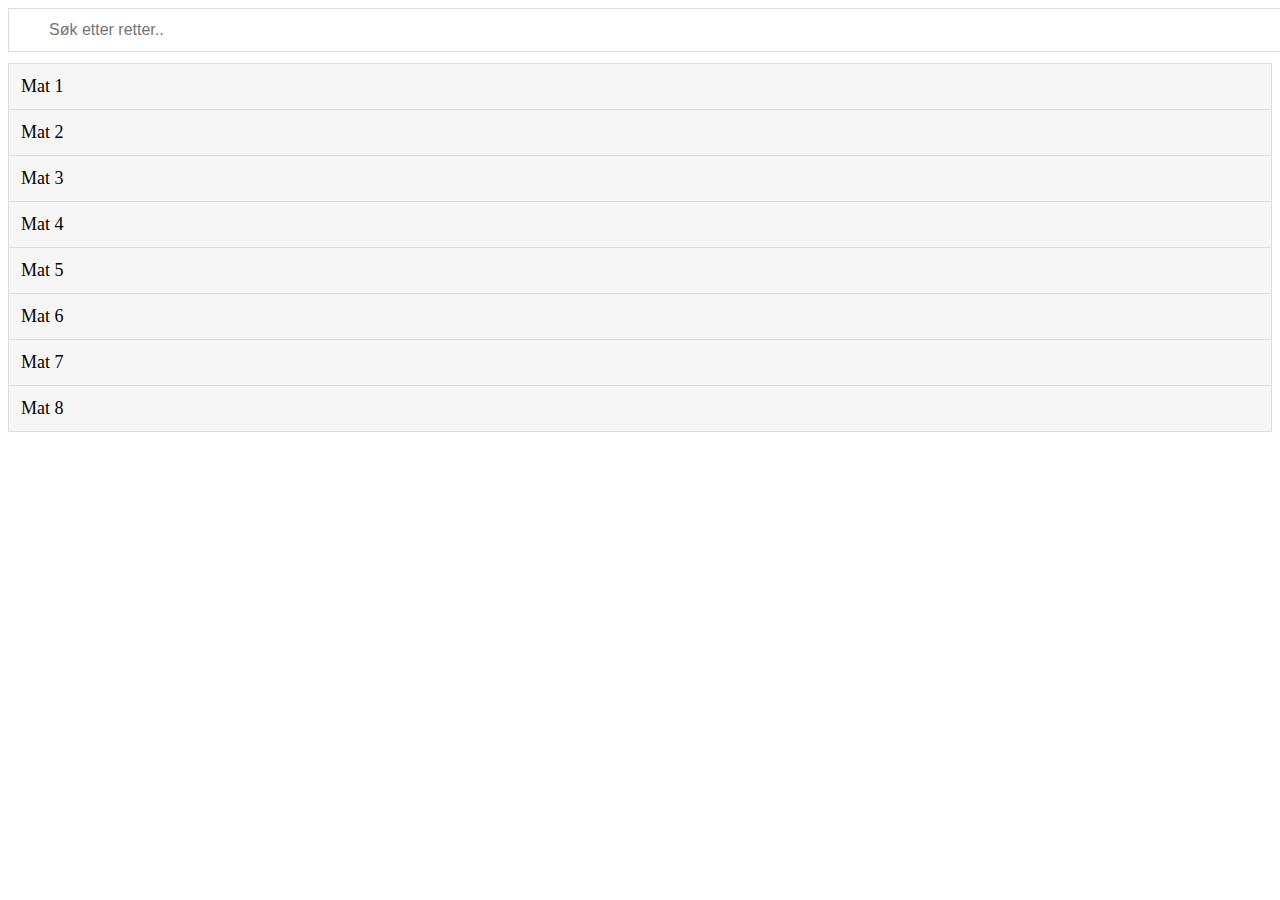
==== index.html @ b4a698c3 "Add files via upload" ====
<!DOCTYPE html>
<html lang="en">
  <head>
    <meta charset="UTF-8" />
    <title>No Waste EB</title>
    <link rel="stylesheet" href="style.css" />
    <link
      rel="stylesheet"
      href="https://cdnjs.cloudflare.com/ajax/libs/font-awesome/6.0.0-beta2/css/all.min.css"
    />
  </head>

  <body>
    <input
      type="text"
      id="myInput"
      onkeyup="myFunction()"
      placeholder="Søk etter retter.."
    />

    <ul id="myUL">
      <li><a href="#">Mat 1</a></li>
      <li><a href="#">Mat 2</a></li>
      <li><a href="#">Mat 3</a></li>
      <li><a href="#">Mat 4</a></li>
      <li><a href="#">Mat 5</a></li>
      <li><a href="#">Mat 6</a></li>
      <li><a href="#">Mat 7</a></li>
      <li><a href="#">Mat 8</a></li>
    </ul>

    <script src="script.js"></script>
  </body>
</html>
---- style.css ----
#myInput {
  background-image: url("/css/searchicon.png");
  background-position: 10px 12px;
  background-repeat: no-repeat;
  width: 100%;
  font-size: 16px;
  padding: 12px 20px 12px 40px;
  border: 1px solid #ddd;
  margin-bottom: 12px;
}

#myUL {
  list-style-type: none;
  padding: 0;
  margin: 0;
}

#myUL li a {
  border: 1px solid #ddd;
  margin-top: -1px;
  background-color: #f6f6f6;
  padding: 12px;
  text-decoration: none;
  font-size: 18px;
  color: black;
  display: block;
}

#myUL li a:hover:not(.header) {
  background-color: #eee;
}
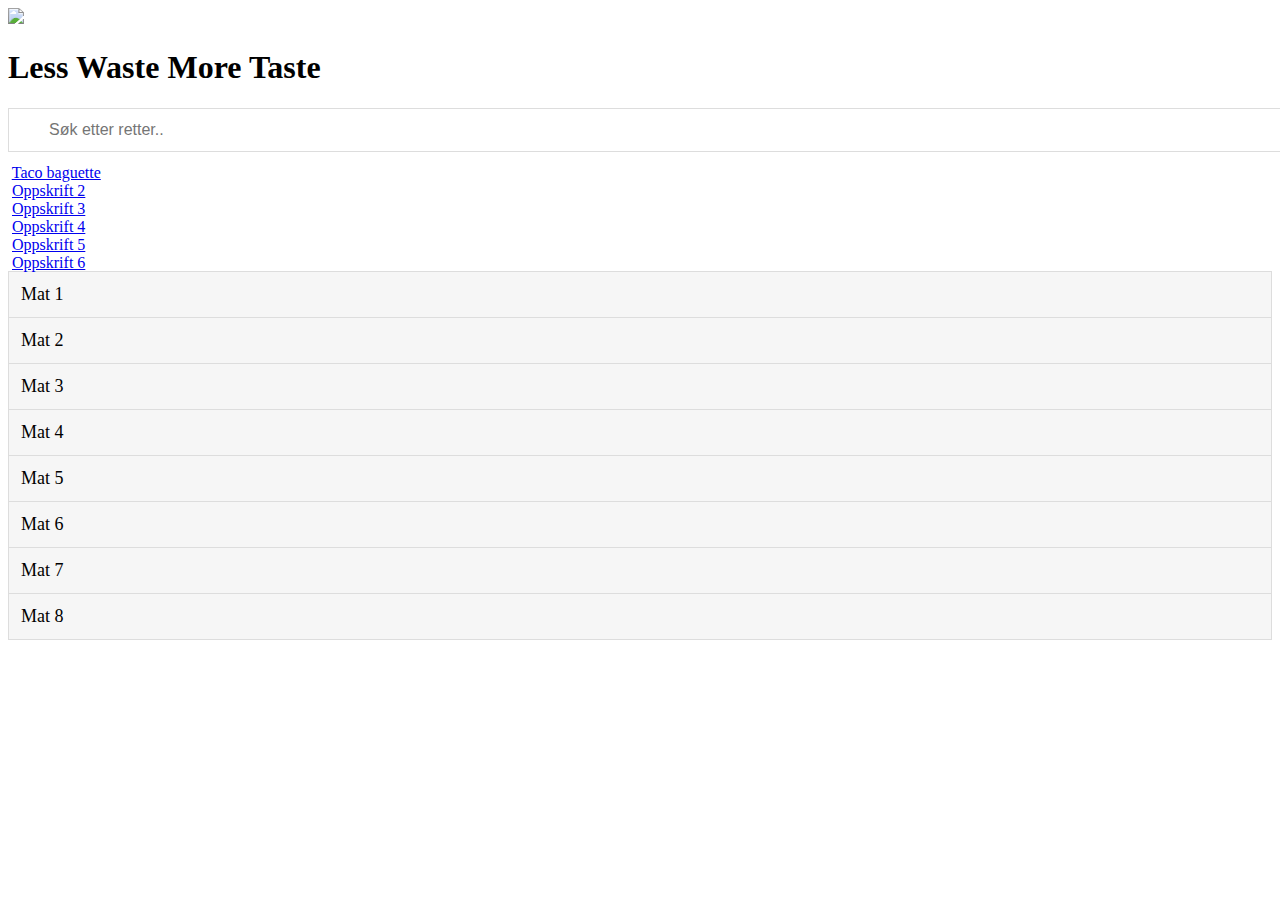
==== commit f2ba85d2: "Update index.html" ====
--- a/index.html
+++ b/index.html
@@ -2,33 +2,61 @@
 <html lang="en">
   <head>
     <meta charset="UTF-8" />
-    <title>No Waste EB</title>
+    <meta name="viewport" content="width=device-width, initial-scale=1" />
+    <title>Less Waste More Taste EB</title>
     <link rel="stylesheet" href="style.css" />
-    <link
-      rel="stylesheet"
-      href="https://cdnjs.cloudflare.com/ajax/libs/font-awesome/6.0.0-beta2/css/all.min.css"
-    />
   </head>
+  <body>
+    <nav>
+      <a href="#"><img class="logo" src="images/logo.png" /></a>
+      <h1 class="title">Less Waste More Taste</h1>
+      <input
+        type="text"
+        id="myInput"
+        onkeyup="myFunction()"
+        placeholder="Søk etter retter.."
+      />
+    </nav>
 
-  <body>
-    <input
-      type="text"
-      id="myInput"
-      onkeyup="myFunction()"
-      placeholder="Søk etter retter.."
-    />
+    <div class="container">
+      <div class="products">
+        <div class="product n1">
+          <img src="" />
+          <a class="text t1" href="#">Taco baguette</a>
+        </div>
+        <div class="product n2">
+          <img src="" />
+          <a class="text" href="#">Oppskrift 2</a>
+        </div>
+        <div class="product n3">
+          <img src="" />
+          <a class="text" href="#">Oppskrift 3</a>
+        </div>
+        <div class="product n4">
+          <img src="" />
+          <a class="text" href="#">Oppskrift 4</a>
+        </div>
+        <div class="product n5">
+          <img src="" />
+          <a class="text" href="#">Oppskrift 5</a>
+        </div>
+        <div class="product n6">
+          <img src="" />
+          <a class="text" href="#">Oppskrift 6</a>
+        </div>
+      </div>
 
-    <ul id="myUL">
-      <li><a href="#">Mat 1</a></li>
-      <li><a href="#">Mat 2</a></li>
-      <li><a href="#">Mat 3</a></li>
-      <li><a href="#">Mat 4</a></li>
-      <li><a href="#">Mat 5</a></li>
-      <li><a href="#">Mat 6</a></li>
-      <li><a href="#">Mat 7</a></li>
-      <li><a href="#">Mat 8</a></li>
-    </ul>
-
+      <ul class="list" id="myUL">
+        <li class="list-items"><a href="#">Mat 1</a></li>
+        <li class="list-items"><a href="#">Mat 2</a></li>
+        <li class="list-items"><a href="#">Mat 3</a></li>
+        <li class="list-items"><a href="#">Mat 4</a></li>
+        <li class="list-items"><a href="#">Mat 5</a></li>
+        <li class="list-items"><a href="#">Mat 6</a></li>
+        <li class="list-items"><a href="#">Mat 7</a></li>
+        <li class="list-items"><a href="#">Mat 8</a></li>
+      </ul>
+    </div>
     <script src="script.js"></script>
   </body>
 </html>
